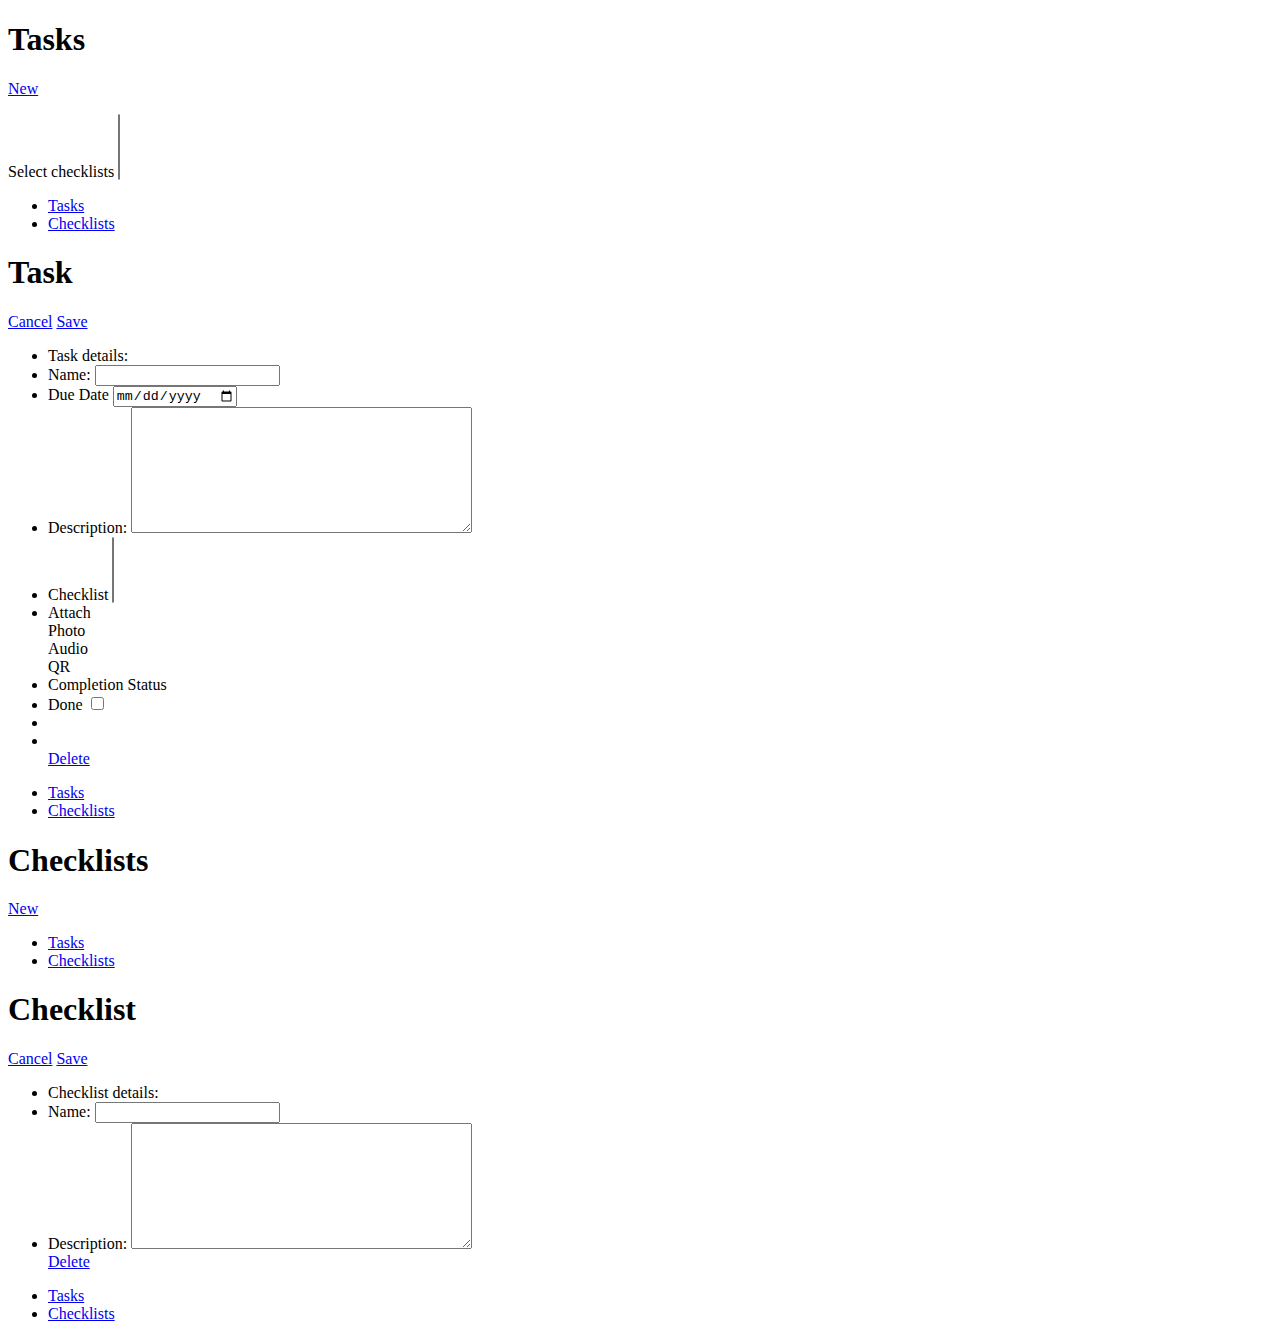
==== index.html @ 6238eaae "add checklist kind of works, everything else is broken" ====
<!DOCTYPE html>

<html>
	<!--
	<html manifest='app.manifest'>
	-->
	<head>
		<meta charset="utf-8">
		<meta name="apple-mobile-web-app-capable" content="yes">
		<meta name="viewport" content="initial-scale = 1.0, user-scalable = no">
		<title>To Do List</title>
		<link rel="stylesheet" href="libs/jquery.mobile-1.2.0.css">
		<script src="libs/jquery-1.8.3.js"></script>
		<script src="libs/jquery.mobile-1.2.0.js"></script>
	</head>
	<body>
		<div id="app">
			<div data-role="page" id="taskPage" data-theme="b">
				<div data-role="header" data-position="fixed" data-theme="b">
					<h1>Tasks</h1>
					<a href="#taskFormPage" data-role="button" data-transition="slide" data-icon="plus" id="newTaskButton" class="ui-btn-right"> New </a>
				</div>

				<div data-role="content">
					<ul data-role="listview" data-filter="true" data-inset="true" id="taskList" data-theme="c"></ul>
					<label for='taskChecklistSelect'>Select checklists</label>
					<select id='taskChecklistSelect' name='taskChecklistSelect' multiple data-native-menu='false'></select>
				</div>

				<div data-role='footer' data-position='fixed'>
					<div data-role="navbar">
						<ul>
							<li>
								<a href='#taskPage' data-icon='home'>Tasks</a>
							</li>
							<li>
								<a href='#checklistPage'>Checklists</a>
							</li>
						</ul>
					</div>
				</div>
			</div>

			<div data-role="page" id="taskFormPage" data-theme="b">
				<div data-role="header" data-position="fixed" data-theme="b">
					<h1>Task</h1>
					<a href="#taskPage" data-role="button" data-transition="slide" data-direction="reverse" id='cancelTaskButton'>Cancel</a>
					<a href="#taskPage" data-role="button" class="ui-btn-right" data-transition="slide" data-direction="reverse"
					id='saveTaskButton'>Save</a>
				</div>
				<div data-role="content">
					<form action="" method="post" id="form">
						<ul data-role="listview" id="taskDetailsFields">
							<li data-role="list-divider">
								Task details:
							</li>
							<li data-role="fieldcontainer">
								<label for="taskName">Name:</label>
								<input type="text" name="taskName" id="taskName" value="" />
							</li>
							<li data-role="fieldcontainer">
								<label for="due-date">Due Date</label>
								<input type="date" id="due-date" name="due-date">
							</li>
							<li data-role="fieldcontainer">
								<label for="taskDescription">Description:</label>
								<textarea cols="40" rows="8" name="taskDescription" id="taskDescription"></textarea>
							</li>

							<li data-role='fieldcontainer'>
								<label for='taskFormChecklistSelect'>Checklist</label>
								<select id='taskFormChecklistSelect' name='taskFormChecklistSelect' multiple data-native-menu='false'></select>
							</li>
							<li data-role="list-divider">
								Attach
							</li>
							<div data-role="button" data-inline="true" id="Photo">
								Photo
							</div>
							<div data-role="button" data-inline="true" id="Audio">
								Audio
							</div>
							<div data-role="button" data-inline="true" id="QR">
								QR
							</div>

							<li data-role='list-divider'>
								Completion Status
							</li>

							<li>
								<label for="taskDone">Done</label>
								<input type='checkbox' id='taskDone' name='taskDone'>
							</li>

							<li>
								<div id='taskDoneDate'></div>
							</li>

							<li>
								<div id='taskDoneLoc'></div>
							</li>

							<a data-role='button' href='#taskPage' data-transition='slide' data-direction='reverse' data-theme='e' id='deleteTaskButton'> Delete </a>

						</ul>
					</form>
				</div>
				<div data-role='footer' data-position='fixed'>
					<div data-role="navbar">
						<ul>
							<li>
								<a href='#taskPage' data-icon='home'>Tasks</a>
							</li>
							<li>
								<a href='#checklistPage'>Checklists</a>
							</li>
						</ul>
					</div>
				</div>
			</div>

			<div data-role="page" id="checklistPage" data-theme="b">
				<div data-role="header" data-position="fixed" data-theme="b">
					<h1>Checklists</h1>
					<a href="#checklistFormPage" data-role="button" data-transition="slide" data-icon="plus" id="newChecklistButton" class="ui-btn-right"> New </a>
				</div>

				<div data-role="content">
					<ul data-role="listview" data-filter="true" data-inset="true" id="checklist" data-theme="c"></ul>
				</div>

				<div data-role='footer' data-position='fixed'>
					<div data-role="navbar">
						<ul>
							<li>
								<a href='#taskPage' data-icon='home'>Tasks</a>
							</li>
							<li>
								<a href='#checklistPage'>Checklists</a>
							</li>
						</ul>
					</div>
				</div>
			</div>

			<div data-role="page" id="checklistFormPage" data-theme="b">
				<div data-role="header" data-position="fixed" data-theme="b">
					<h1>Checklist</h1>
					<a href="#checklistPage" data-role="button" data-transition="slide" data-direction="reverse" id='cancelChecklistButton'>Cancel</a>
					<a href="#checklistPage" data-role="button" class="ui-btn-right" data-transition="slide" data-direction="reverse" id='saveChecklistButton'>Save</a>
				</div>
				<div data-role="content">
					<form action="" method="post" id="form">
						<ul data-role="listview" id="checklistDetailsFields">
							<li data-role="list-divider">
								Checklist details:
							</li>
							<li data-role="fieldcontainer">
								<label for="checklistName">Name:</label>
								<input type="text" name="checklistName" id="checklistName" value="" />
							</li>
							<li data-role="fieldcontainer">
								<label for="checklistDescription">Description:</label>
								<textarea cols="40" rows="8" name="checklistDescription" id="checklistDescription"></textarea>
							</li>

							<a data-role='button' href='#checklistPage' data-transition='slide' data-direction='reverse' data-theme='e' id='deleteChecklistButton'> Delete </a>
						</ul>
					</form>
				</div>
				<div data-role='footer' data-position='fixed'>
					<div data-role="navbar">
						<ul>
							<li>
								<a href='#taskPage' data-icon='home'>Tasks</a>
							</li>
							<li>
								<a href='#checklistPage'>Checklists</a>
							</li>
						</ul>
					</div>
				</div>
			</div>

		</div>

		<script src="libs/underscore.js"></script>
		<script src="libs/backbone.js"></script>
		<script src="libs/backbone-localStorage.js"></script>
		<script src="js/models/task-model.js"></script>
		<script src="js/models/checklist-model.js"></script>
		<script src="js/collections/tasklist-col.js"></script>
		<script src="js/collections/checklist-col.js"></script>
		<script src="js/views/app-view.js"></script>
		<script src="js/views/task-view.js"></script>
		<script src="js/views/taskform-view.js"></script>
		<script src="js/views/checklist-view.js"></script>
		<script src="js/views/checklistselect-view.js"></script>
		<script src="js/app.js"></script>
	</body>
</html>
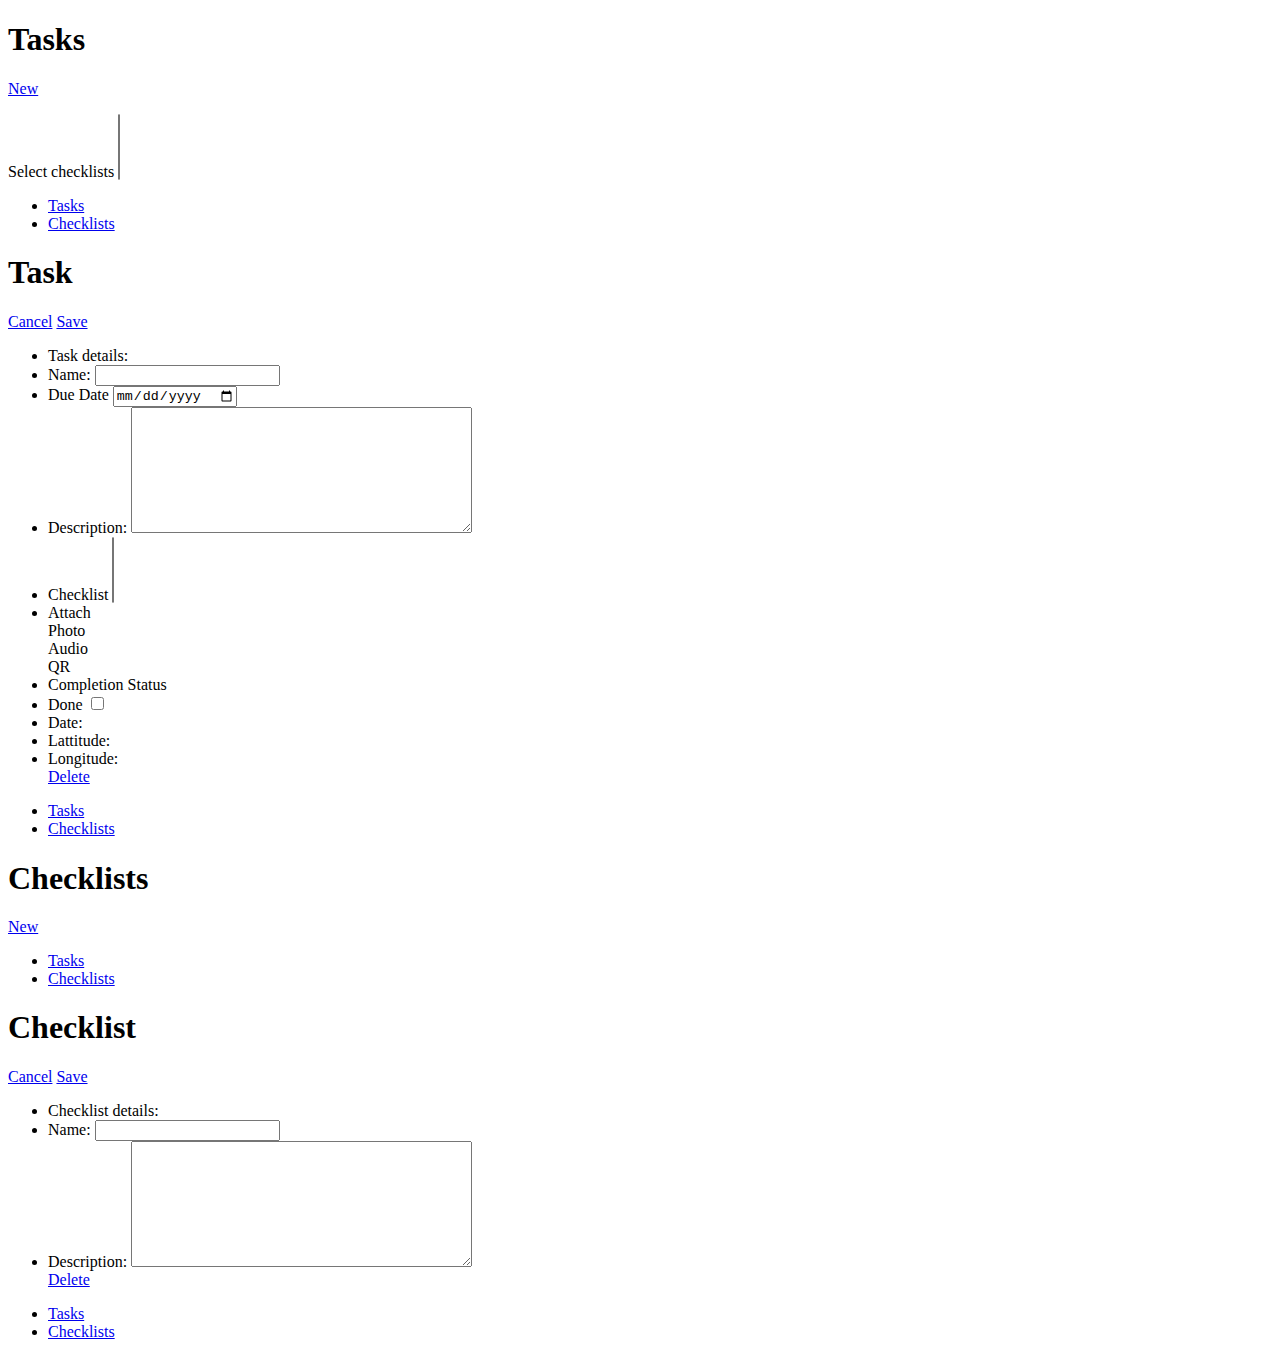
==== commit 9cb61920: "task edit and mark done are working" ====
--- a/index.html
+++ b/index.html
@@ -94,11 +94,15 @@
 							</li>
 
 							<li>
-								<div id='taskDoneDate'></div>
-							</li>
-
-							<li>
-								<div id='taskDoneLoc'></div>
+								Date: <div id='taskDoneDate'></div>
+							</li>
+
+							<li>
+								Lattitude: <div id='taskDoneLat'></div>
+							</li>
+
+							<li>
+								Longitude: <div id='taskDoneLong'></div>
 							</li>
 
 							<a data-role='button' href='#taskPage' data-transition='slide' data-direction='reverse' data-theme='e' id='deleteTaskButton'> Delete </a>
@@ -148,7 +152,7 @@
 				<div data-role="header" data-position="fixed" data-theme="b">
 					<h1>Checklist</h1>
 					<a href="#checklistPage" data-role="button" data-transition="slide" data-direction="reverse" id='cancelChecklistButton'>Cancel</a>
-					<a href="#checklistPage" data-role="button" class="ui-btn-right" data-transition="slide" data-direction="reverse" id='saveChecklistButton'>Save</a>
+					<a href="#checklistPage" data-role="button" data-transition="slide" data-direction="reverse" id='saveChecklistButton' class="ui-btn-right">Save</a>
 				</div>
 				<div data-role="content">
 					<form action="" method="post" id="form">
@@ -194,7 +198,6 @@
 		<script src="js/collections/checklist-col.js"></script>
 		<script src="js/views/app-view.js"></script>
 		<script src="js/views/task-view.js"></script>
-		<script src="js/views/taskform-view.js"></script>
 		<script src="js/views/checklist-view.js"></script>
 		<script src="js/views/checklistselect-view.js"></script>
 		<script src="js/app.js"></script>
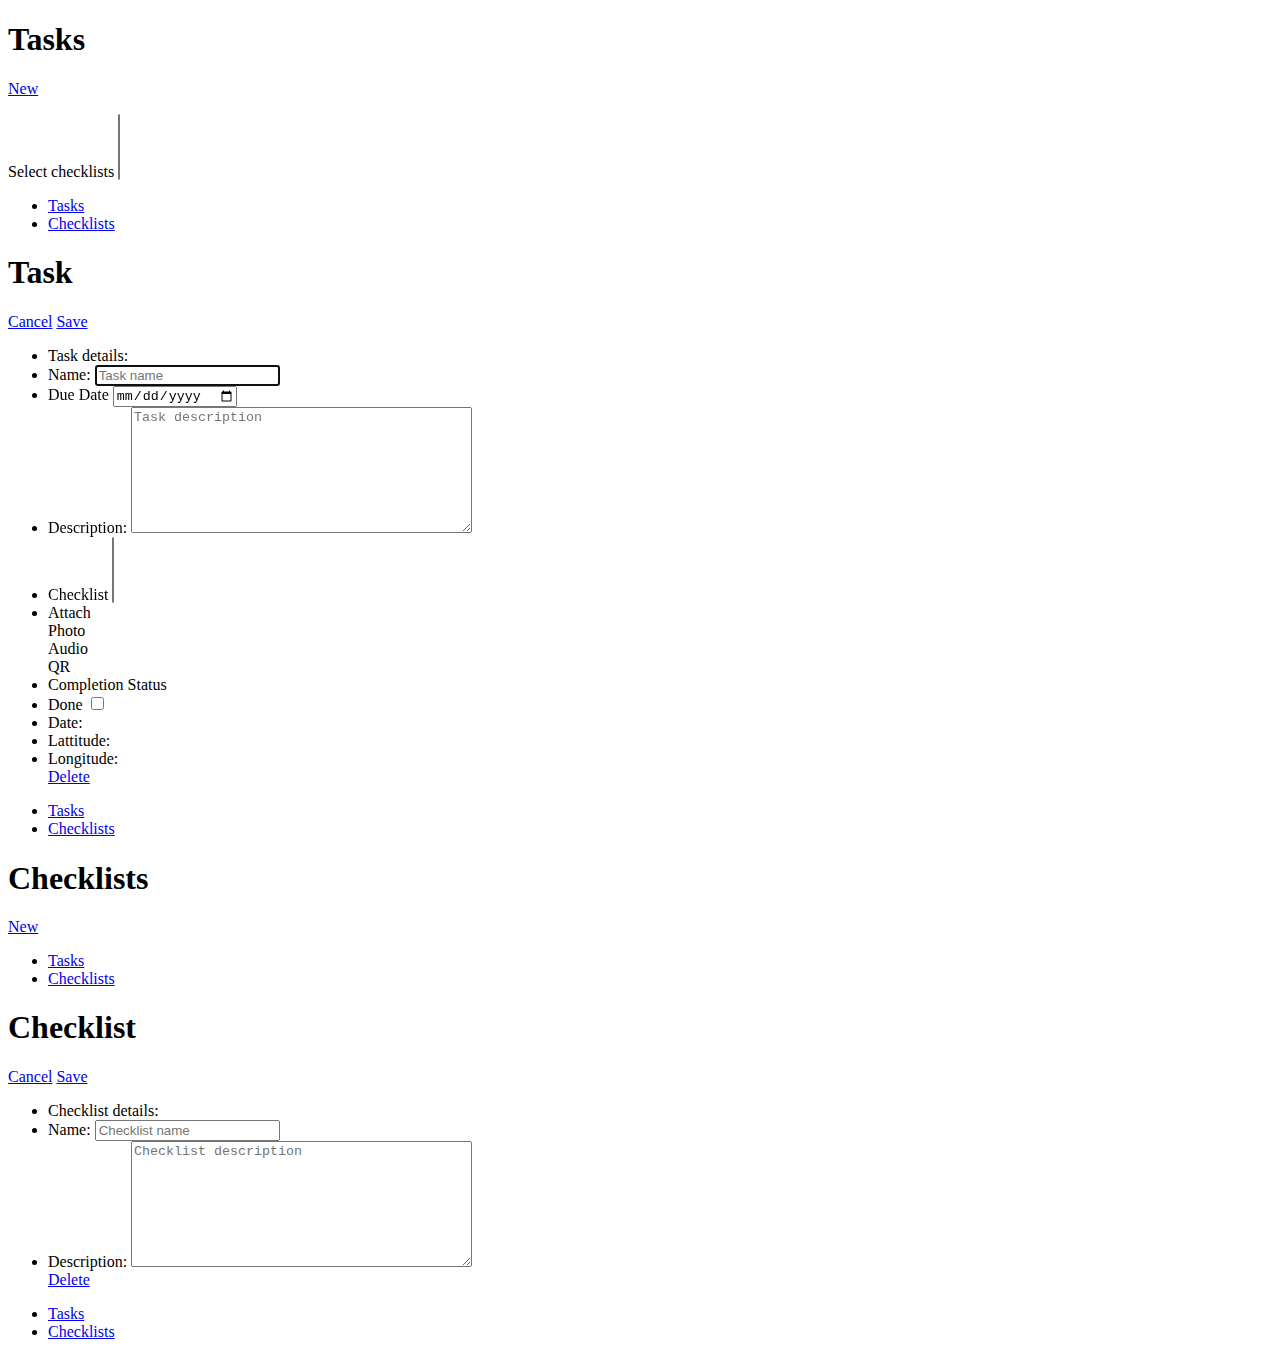
==== commit 85f4e217: "placeholder and autofocus" ====
--- a/index.html
+++ b/index.html
@@ -22,7 +22,7 @@
 				</div>
 
 				<div data-role="content">
-					<ul data-role="listview" data-filter="true" data-inset="true" id="taskList" data-theme="c"></ul>
+					<ul data-role="listview" data-filter="true" data-inset="true" id="tasklist" data-theme="c"></ul>
 					<label for='taskChecklistSelect'>Select checklists</label>
 					<select id='taskChecklistSelect' name='taskChecklistSelect' multiple data-native-menu='false'></select>
 				</div>
@@ -56,7 +56,7 @@
 							</li>
 							<li data-role="fieldcontainer">
 								<label for="taskName">Name:</label>
-								<input type="text" name="taskName" id="taskName" value="" />
+								<input type="text" name="taskName" id="taskName" value="" autofocus placeholder='Task name'/>
 							</li>
 							<li data-role="fieldcontainer">
 								<label for="due-date">Due Date</label>
@@ -64,7 +64,7 @@
 							</li>
 							<li data-role="fieldcontainer">
 								<label for="taskDescription">Description:</label>
-								<textarea cols="40" rows="8" name="taskDescription" id="taskDescription"></textarea>
+								<textarea cols="40" rows="8" name="taskDescription" id="taskDescription" placeholder='Task description'></textarea>
 							</li>
 
 							<li data-role='fieldcontainer'>
@@ -162,11 +162,11 @@
 							</li>
 							<li data-role="fieldcontainer">
 								<label for="checklistName">Name:</label>
-								<input type="text" name="checklistName" id="checklistName" value="" />
+								<input type="text" name="checklistName" id="checklistName" value="" autofocus placeholder='Checklist name'/>
 							</li>
 							<li data-role="fieldcontainer">
 								<label for="checklistDescription">Description:</label>
-								<textarea cols="40" rows="8" name="checklistDescription" id="checklistDescription"></textarea>
+								<textarea cols="40" rows="8" name="checklistDescription" id="checklistDescription" placeholder='Checklist description'></textarea>
 							</li>
 
 							<a data-role='button' href='#checklistPage' data-transition='slide' data-direction='reverse' data-theme='e' id='deleteChecklistButton'> Delete </a>
@@ -194,12 +194,13 @@
 		<script src="libs/backbone-localStorage.js"></script>
 		<script src="js/models/task-model.js"></script>
 		<script src="js/models/checklist-model.js"></script>
-		<script src="js/collections/tasklist-col.js"></script>
+		<script src="js/collections/task-col.js"></script>
 		<script src="js/collections/checklist-col.js"></script>
 		<script src="js/views/app-view.js"></script>
 		<script src="js/views/task-view.js"></script>
+		<script src="js/views/taskcol-view.js"></script>
 		<script src="js/views/checklist-view.js"></script>
-		<script src="js/views/checklistselect-view.js"></script>
+		<script src="js/views/checklistcol-view.js"></script>
 		<script src="js/app.js"></script>
 	</body>
 </html>
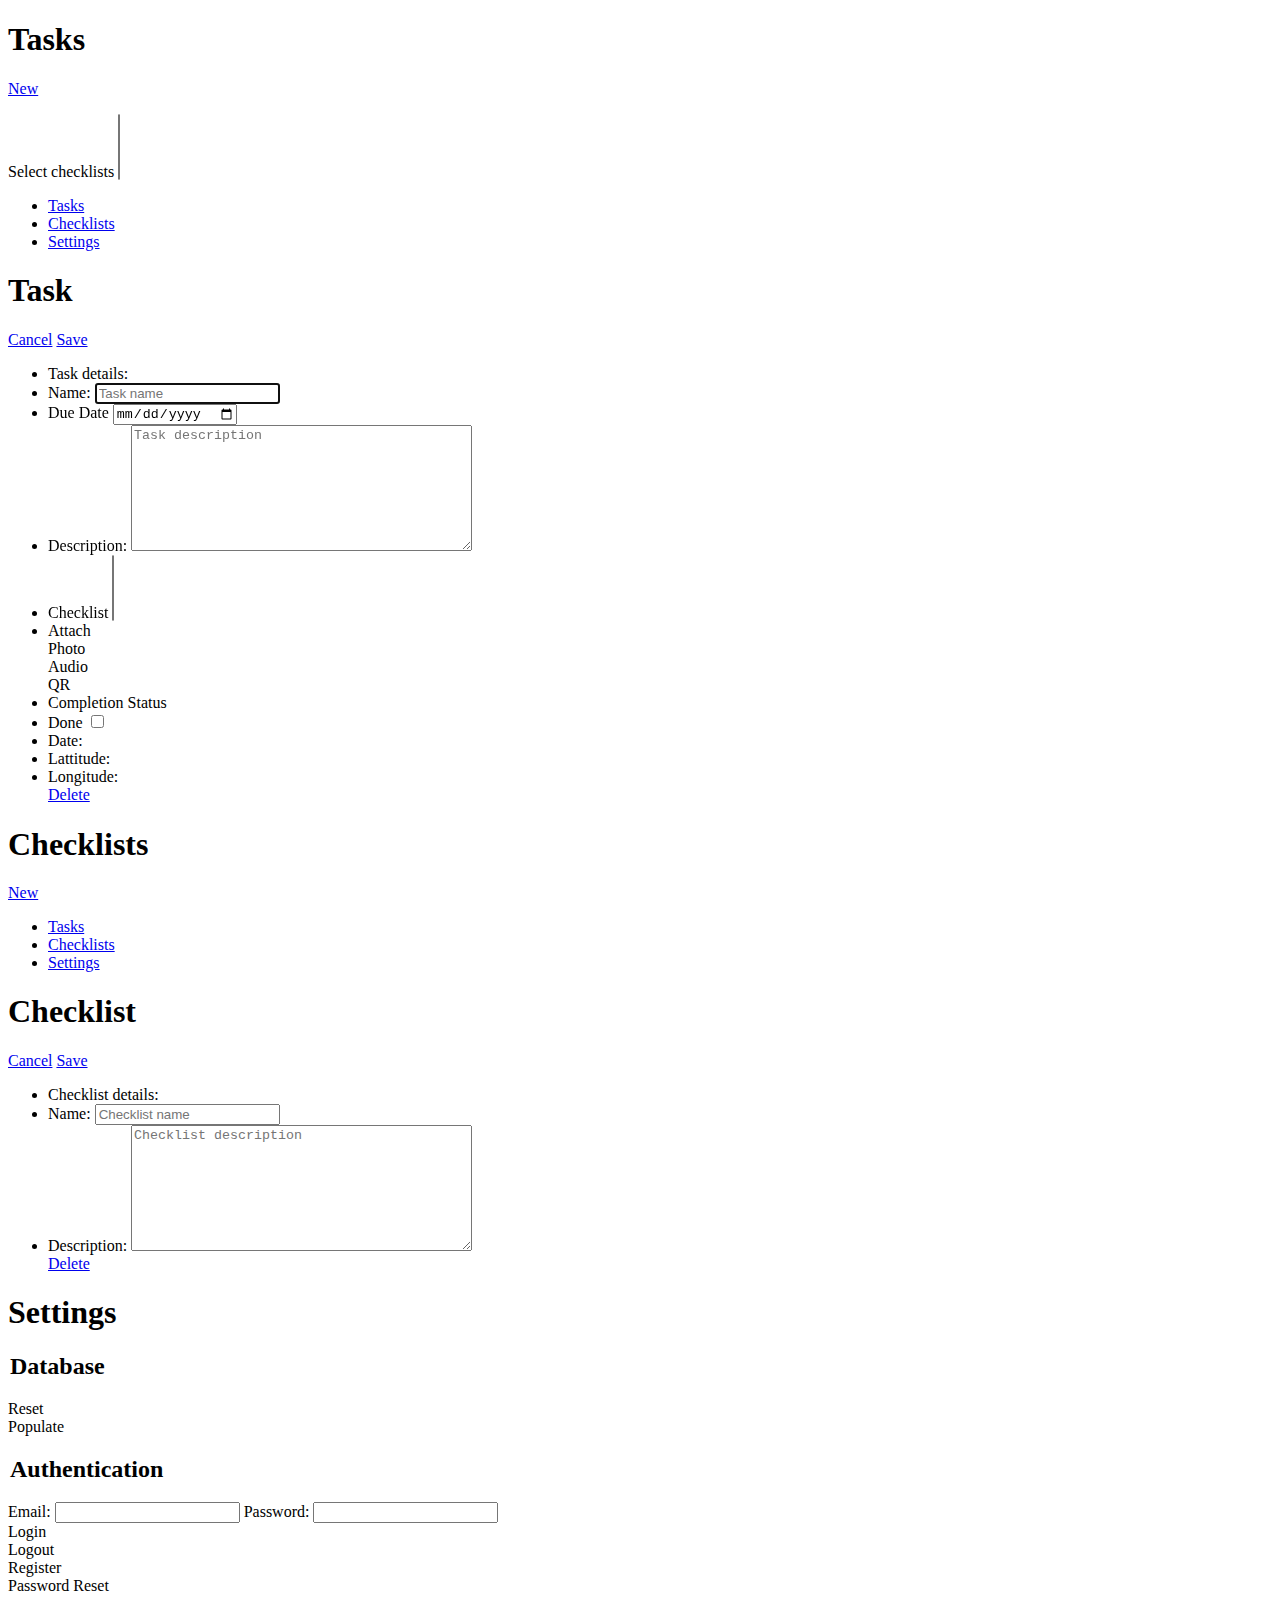
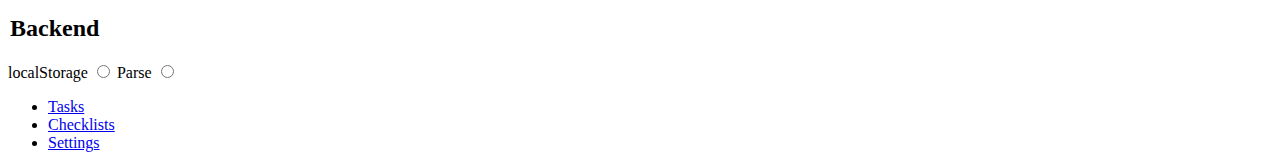
==== commit e7ed904f: "Add settings page" ====
--- a/index.html
+++ b/index.html
@@ -36,6 +36,9 @@
 							<li>
 								<a href='#checklistPage'>Checklists</a>
 							</li>
+							<li>
+								<a href='#settingsPage'>Settings</a>
+							</li>
 						</ul>
 					</div>
 				</div>
@@ -110,6 +113,18 @@
 						</ul>
 					</form>
 				</div>
+			</div>
+
+			<div data-role="page" id="checklistPage" data-theme="b">
+				<div data-role="header" data-position="fixed" data-theme="b">
+					<h1>Checklists</h1>
+					<a href="#checklistFormPage" data-role="button" data-transition="slide" data-icon="plus" id="newChecklistButton" class="ui-btn-right"> New </a>
+				</div>
+
+				<div data-role="content">
+					<ul data-role="listview" data-filter="true" data-inset="true" id="checklist" data-theme="c"></ul>
+				</div>
+
 				<div data-role='footer' data-position='fixed'>
 					<div data-role="navbar">
 						<ul>
@@ -119,30 +134,10 @@
 							<li>
 								<a href='#checklistPage'>Checklists</a>
 							</li>
-						</ul>
-					</div>
-				</div>
-			</div>
-
-			<div data-role="page" id="checklistPage" data-theme="b">
-				<div data-role="header" data-position="fixed" data-theme="b">
-					<h1>Checklists</h1>
-					<a href="#checklistFormPage" data-role="button" data-transition="slide" data-icon="plus" id="newChecklistButton" class="ui-btn-right"> New </a>
-				</div>
-
-				<div data-role="content">
-					<ul data-role="listview" data-filter="true" data-inset="true" id="checklist" data-theme="c"></ul>
-				</div>
-
-				<div data-role='footer' data-position='fixed'>
-					<div data-role="navbar">
-						<ul>
-							<li>
-								<a href='#taskPage' data-icon='home'>Tasks</a>
-							</li>
-							<li>
-								<a href='#checklistPage'>Checklists</a>
-							</li>
+							<li>
+								<a href='#settingsPage'>Settings</a>
+							</li>
+
 						</ul>
 					</div>
 				</div>
@@ -173,6 +168,62 @@
 						</ul>
 					</form>
 				</div>
+			</div>
+			<div data-role="page" id="settingsPage" data-add-back-button='true' data-theme="b">
+				<div data-role="header" data-position="fixed" data-theme="b">
+					<h1>Settings</h1>
+				</div>
+
+				<div data-role="content">
+					<legend>
+						<h2>Database</h2>
+					</legend>
+					<div data-role='controlgroup' data-type='horizontal'>
+						<div data-role="button" data-inline="true" id="resetDatabase">
+							Reset
+						</div>
+						<div data-role="button" data-inline="true" id="populateDatabase">
+							Populate
+						</div>
+					</div>
+
+					<legend>
+						<h2>Authentication</h2>
+					</legend>
+					<div data-role='fieldcontainer'>
+						<label for='email'>Email:</label>
+						<input type='email' id='email' name='email'>
+						<label for='password'>Password:</label>
+						<input type='password' id='password' name='password'>
+					</div>
+
+					<div data-role='controlgroup' data-type='horizontal'>
+						<div data-role="button" data-inline="true" id="loginButton">
+							Login
+						</div>
+						<div data-role="button" data-inline="true" id="logoutButton">
+							Logout
+						</div>
+						<div data-role="button" data-inline="true" id="registerButton">
+							Register
+						</div>
+						<div data-role="button" data-inline="true" id="passwordResetButton">
+							Password Reset
+						</div>
+
+					</div>
+					<legend>
+						<h2>Backend</h2>
+					</legend>
+					<div data-role='controlgroup' data-type='vertical'>
+						<label for='localStorage'>localStorage</label>
+						<input type='radio' id='localStorage' name='backend' value='localStorage'>
+
+						<label for='Parse'>Parse</label>
+						<input type='radio' id='Parse' name='backend' value='Parse'>
+					</div>
+				</div>
+
 				<div data-role='footer' data-position='fixed'>
 					<div data-role="navbar">
 						<ul>
@@ -182,6 +233,10 @@
 							<li>
 								<a href='#checklistPage'>Checklists</a>
 							</li>
+							<li>
+								<a href='#settingsPage'>Settings</a>
+							</li>
+
 						</ul>
 					</div>
 				</div>
